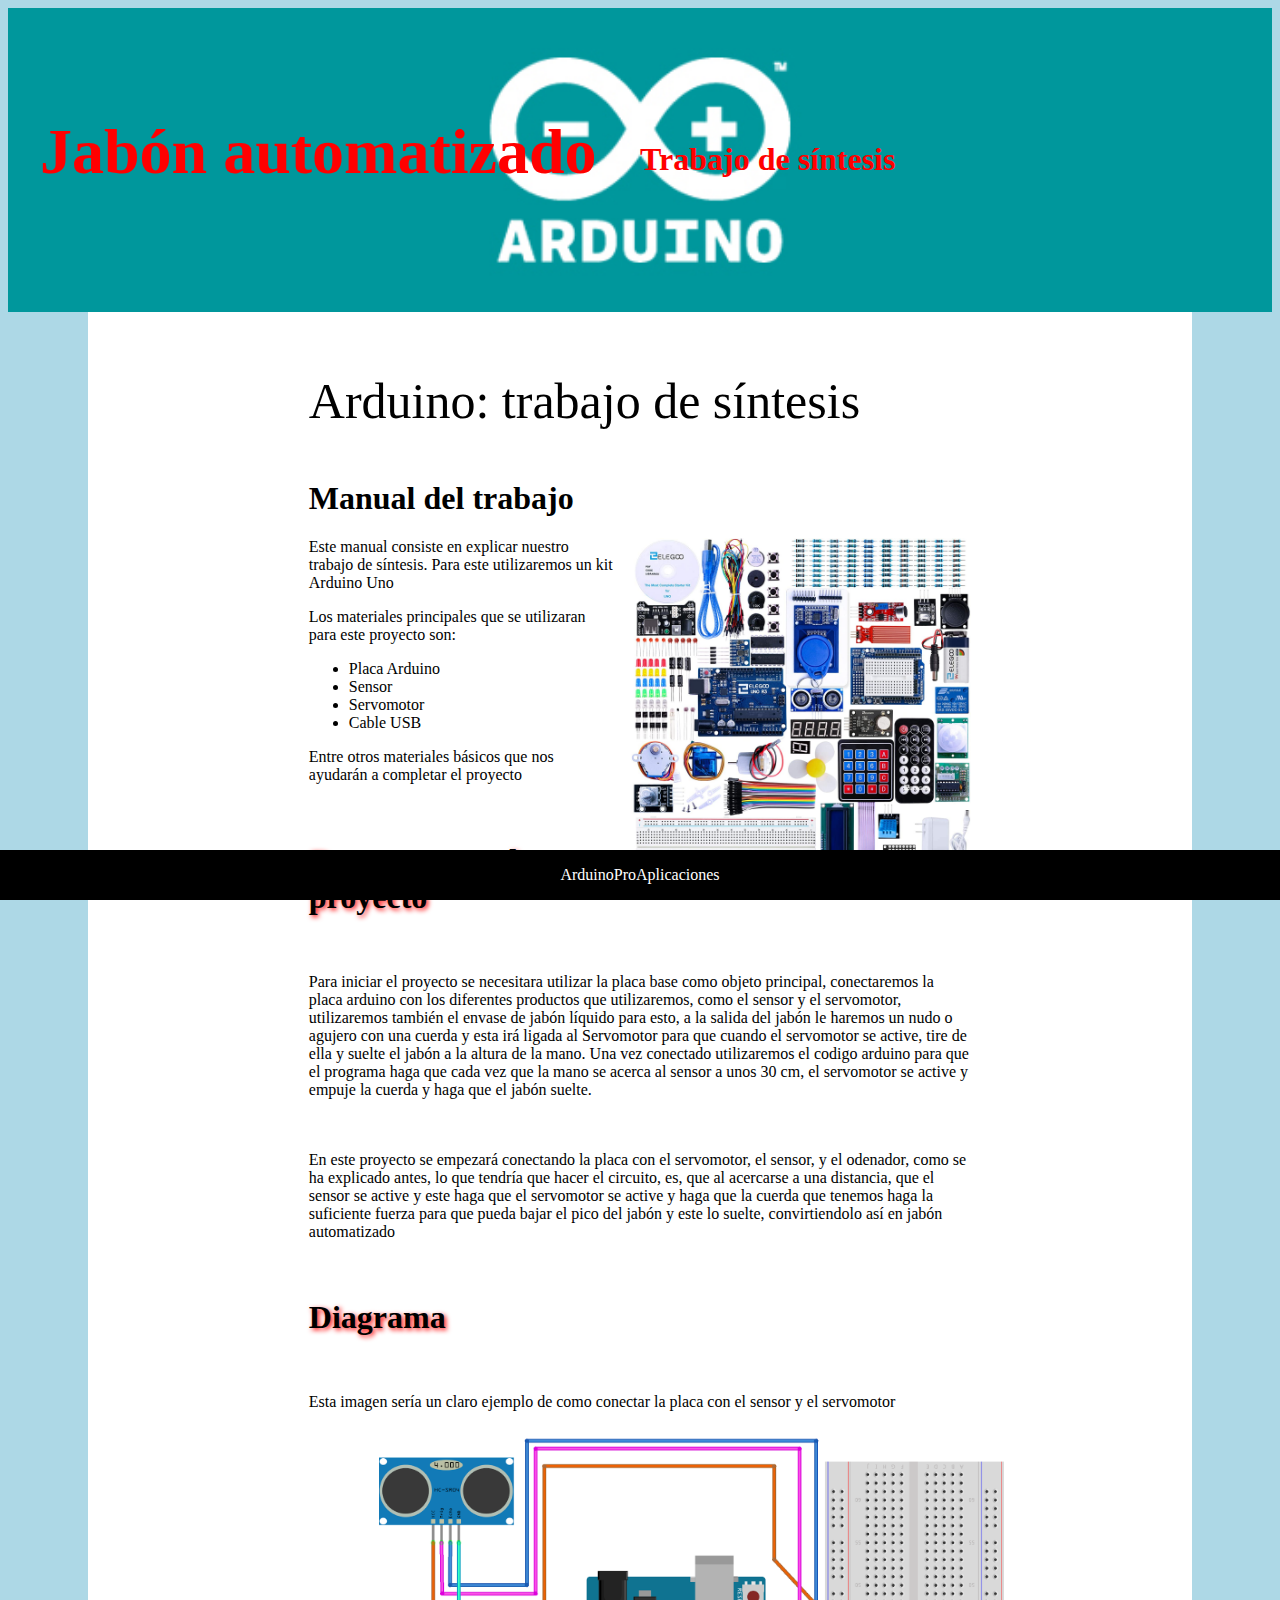
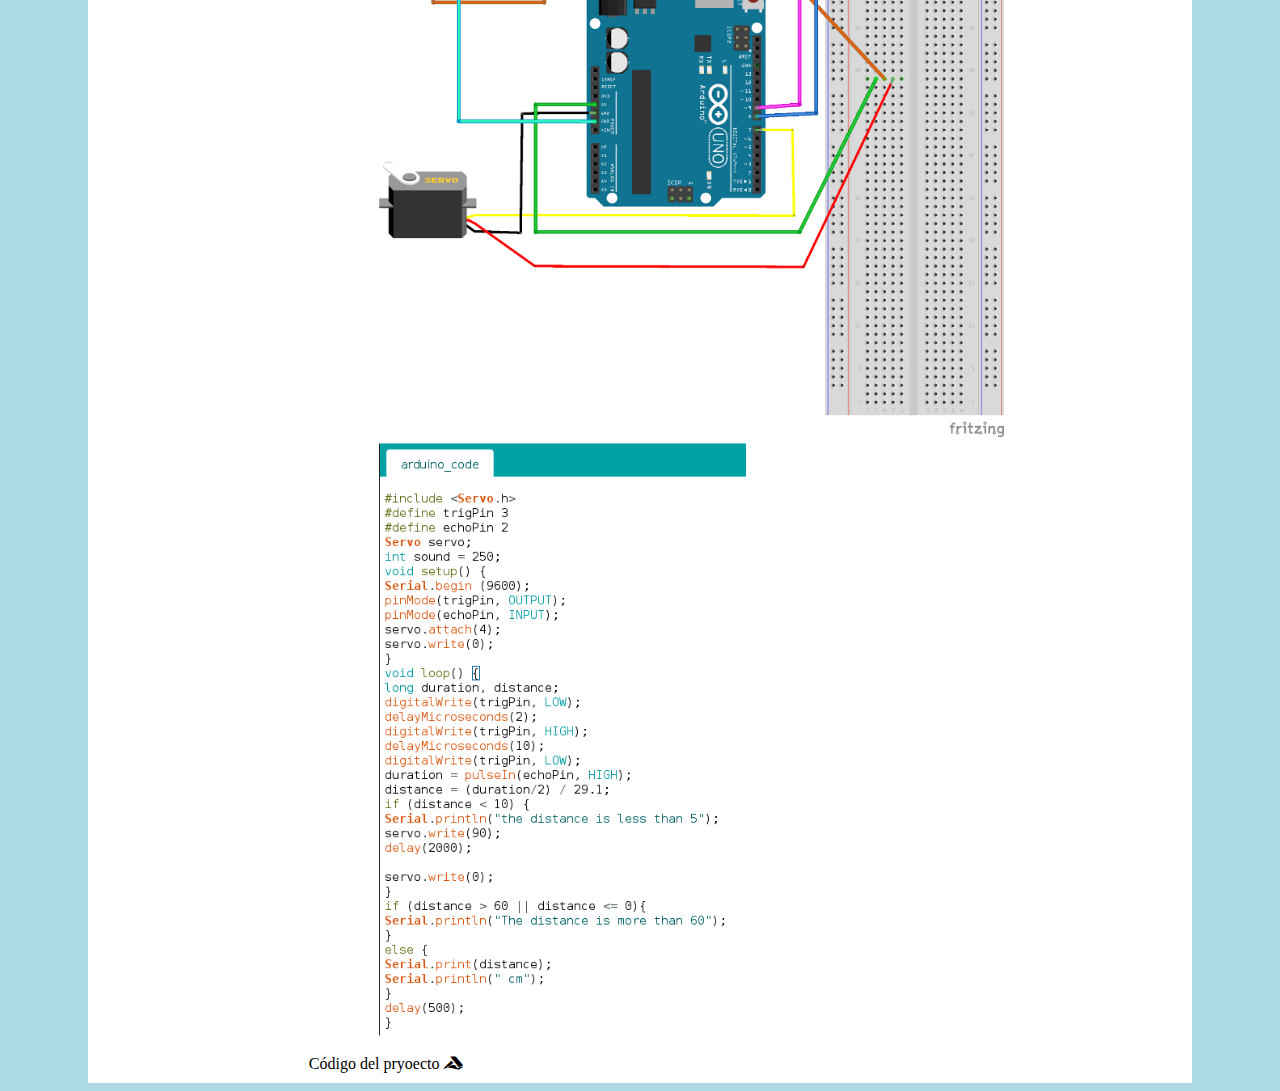
==== index.html @ 05083178 "Hola" ====
<!DOCTYPE html>
<!-- https://css-tricks.com/look-ma-no-media-queries-responsive-layouts-using-css-grid/ -->
<html>
  <head>
   <link rel="stylesheet" href="arduino.css">
   <link rel="stylesheet" href="https://cdnjs.cloudflare.com/ajax/libs/font-awesome/5.15.3/css/all.min.css">
   <link rel="preconnect" href="https://fonts.gstatic.com">
   <link href="https://fonts.googleapis.com/css2?family=Ubuntu&display=swap" rel="arduino.css">
  </head>
  <body>
    <section class="banner">
      <h1>Jabón automatizado</h1>
      <article>
        <h1>Trabajo de síntesis</h1>
      </article>
    </section>

    <section class= "inici">
    <section class="arduino">
      <p style="font-size:50px;"> Arduino: trabajo de síntesis </p>

      
        <h1> Manual del trabajo </h1>

        <section class="imgr">
        <img src= "img/seh.jpg" style="width:340px;height:340px;margin-left:15px;">
        </section>

        <p> Este manual consiste en explicar nuestro trabajo de síntesis. Para este utilizaremos un kit Arduino Uno </p>


        <p> Los materiales principales que se utilizaran para este proyecto son: </p>

        <ul>
          <li> Placa Arduino </li>
          <li> Sensor </li>
          <li> Servomotor </li>
          <li> Cable USB </li>
        </ul>
        <p> Entre otros materiales básicos que nos ayudarán a completar el proyecto </p>
    </section>

    <section class="h1">
      <h1> Proceso para el proyecto </h1>
    </section>

    <section class="text">
    <p> Para iniciar el proyecto se necesitara utilizar la placa base como objeto principal,
      conectaremos la placa arduino con los diferentes productos que utilizaremos, como el
      sensor y el servomotor, utilizaremos también el envase de jabón líquido para esto,
      a la salida del jabón le haremos un nudo o agujero con una cuerda y esta irá ligada al Servomotor
      para que cuando el servomotor se active, tire de ella y suelte el jabón a la altura de la mano.
      Una vez conectado utilizaremos el codigo arduino para que el programa haga que cada vez
      que la mano se acerca al sensor a unos 30 cm,  el servomotor se active y empuje la cuerda y
      haga que el jabón suelte. </p>
    </section>

    <section class="text">
    <p> En este proyecto se empezará conectando la placa con el servomotor, el sensor, y el odenador, como
    se ha explicado antes, lo que tendría que hacer el circuito, es, que al acercarse a una distancia, que
    el sensor se active y este haga que el servomotor se active y haga que la cuerda que tenemos haga la
    suficiente fuerza para que pueda bajar el pico del jabón y este lo suelte, convirtiendolo así en
    jabón automatizado</p>
  </section>


<section class="h1">
    <h1> Diagrama </h1>
  </section>

  <section class="text">
    <p> Esta imagen sería un claro ejemplo de como conectar la placa con el sensor y el servomotor </p>
  </section>

    <section class="img">
    <img src= "img/Diagrama.png" style="widht:50%;height:600px;margin-left:15px;">
  </section>




  <section class="img">
    <img src="img/codi.png" style="widht:50%;height:600px;margin-left:15px;">
  </section>

  <section class="text"
   <h1> Código del pryoecto </h1>

  <div class="footer">
  <p>ArduinoProAplicaciones</p>
</div>

    <i class="fab fa-accusoft"></i>
    <link rel="stylesheet" href="https://use.fontawesome.com/releases/v5.8.1/css/all.css" integrity="sha384-50oBUHEmvpQ+1lW4y57PTFmhCaXp0ML5d60M1M7uH2+nqUivzIebhndOJK28anvf" crossorigin="anonymous">
---- arduino.css ----
/* Styles for the fonst */
@import url('https://fonts.googleapis.com/css2?family=Ubuntu:ital@1&display=swap');


.banner {
  /* Photo by mnm.all on Unsplash */
  background: url('img/arduinobanner.png') center;
  background-size: cover;
  padding: 4rem 2rem;
  /* grid styles */
  display: grid;
  grid-template-columns: repeat(auto-fit, minmax(240px, 1fr));
  align-items: center;
}

.banner > * {
  color: red;
}

.banner > h1 {
  font-size: 4rem;
  padding-bottom: 1rem;
}

body {
  background-color: lightblue;
}

.p1 {
  font-family: "Lucida Console", "Courier New", monospace;
}

.arduino {
  margin: auto;
  width: 60%;
  padding: 10px;

}


.h1 {
  text-shadow: 2px 2px 5px red;
  margin: auto;
  width: 60%;
  padding: 10px;
}

.text {
  margin: auto;
  width: 60%;
  padding: 10px;
}

.inici {
  margin-left: 5rem;
  margin-right: 5rem;
  background-color: white;

}
.imgr {

    float: right;
}

.img {
  display: block;
  margin-left: auto;
  margin-right: auto;
  width: 50%;

}

.footer {
   position: fixed;
   left: 0;
   bottom: 0;
   width: 100%;
   background-color: black;
   color: white;
   text-align: center;
}
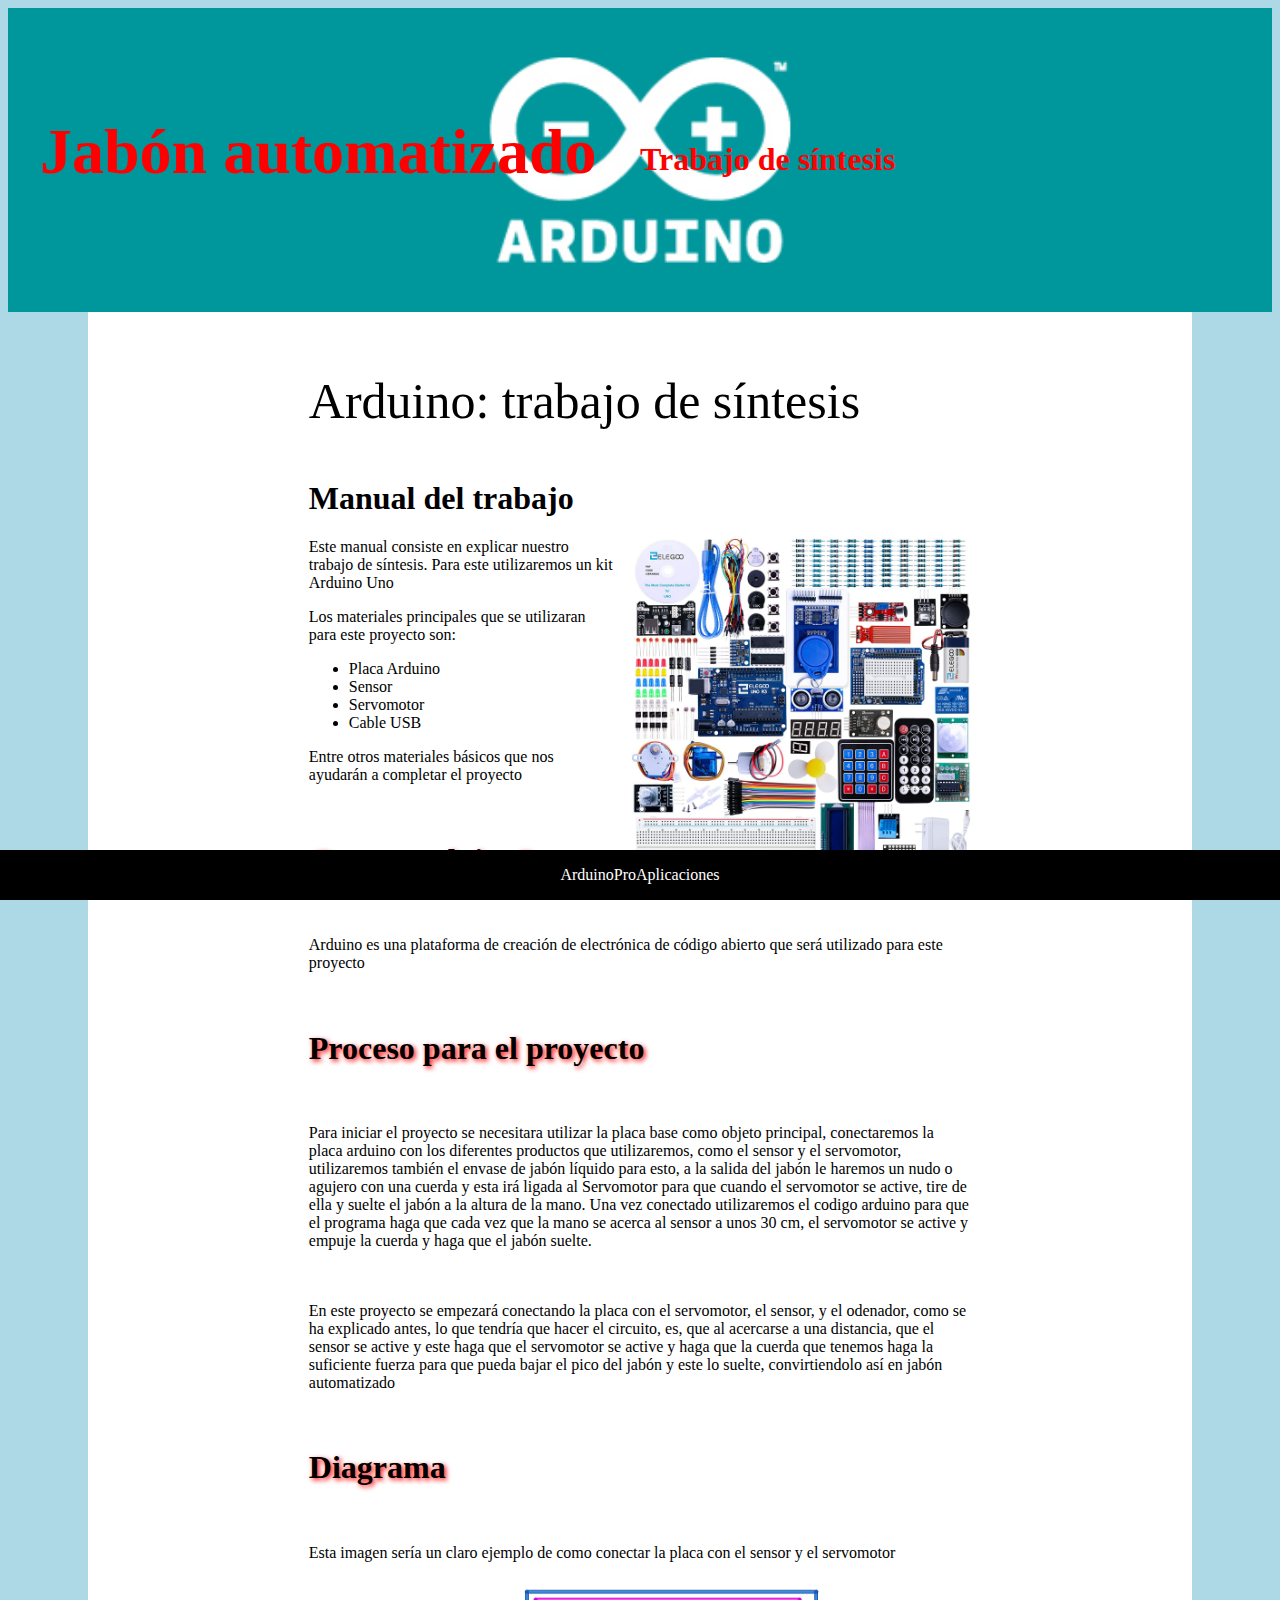
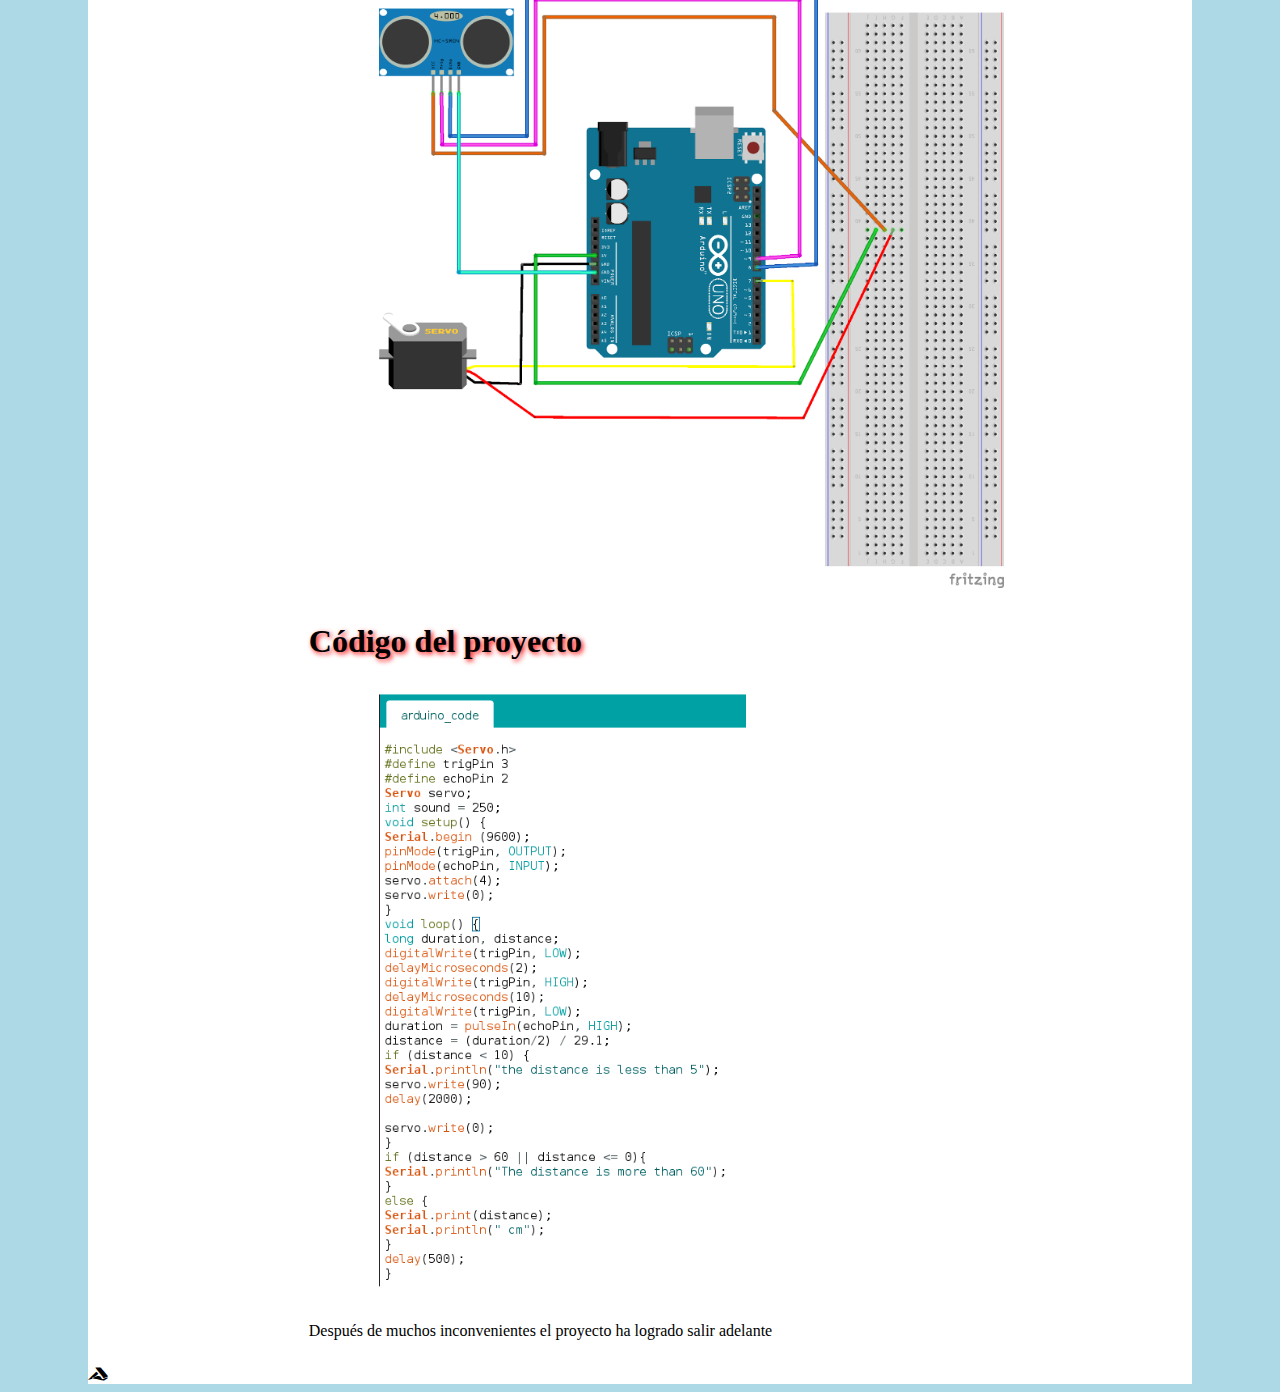
==== commit 8caa0d99: "Nuevo" ====
--- a/index.html
+++ b/index.html
@@ -19,7 +19,7 @@
     <section class="arduino">
       <p style="font-size:50px;"> Arduino: trabajo de síntesis </p>
 
-      
+
         <h1> Manual del trabajo </h1>
 
         <section class="imgr">
@@ -38,6 +38,15 @@
           <li> Cable USB </li>
         </ul>
         <p> Entre otros materiales básicos que nos ayudarán a completar el proyecto </p>
+    </section>
+
+    <section class="h1">
+      <h1> Que es arduino? </h1>
+    </section>
+
+    <section class="text">
+      <p> Arduino es una plataforma de creación de electrónica de código abierto que será utilizado
+      para este proyecto </p>
     </section>
 
     <section class="h1">
@@ -76,15 +85,19 @@
     <img src= "img/Diagrama.png" style="widht:50%;height:600px;margin-left:15px;">
   </section>
 
-
+<section class="h1">
+   <h1> Código del proyecto </h1>
+  </section>
 
 
   <section class="img">
     <img src="img/codi.png" style="widht:50%;height:600px;margin-left:15px;">
   </section>
 
-  <section class="text"
-   <h1> Código del pryoecto </h1>
+  <section class ="text">
+    <p> Después de muchos inconvenientes el proyecto ha logrado salir adelante </p>
+  </section>
+
 
   <div class="footer">
   <p>ArduinoProAplicaciones</p>
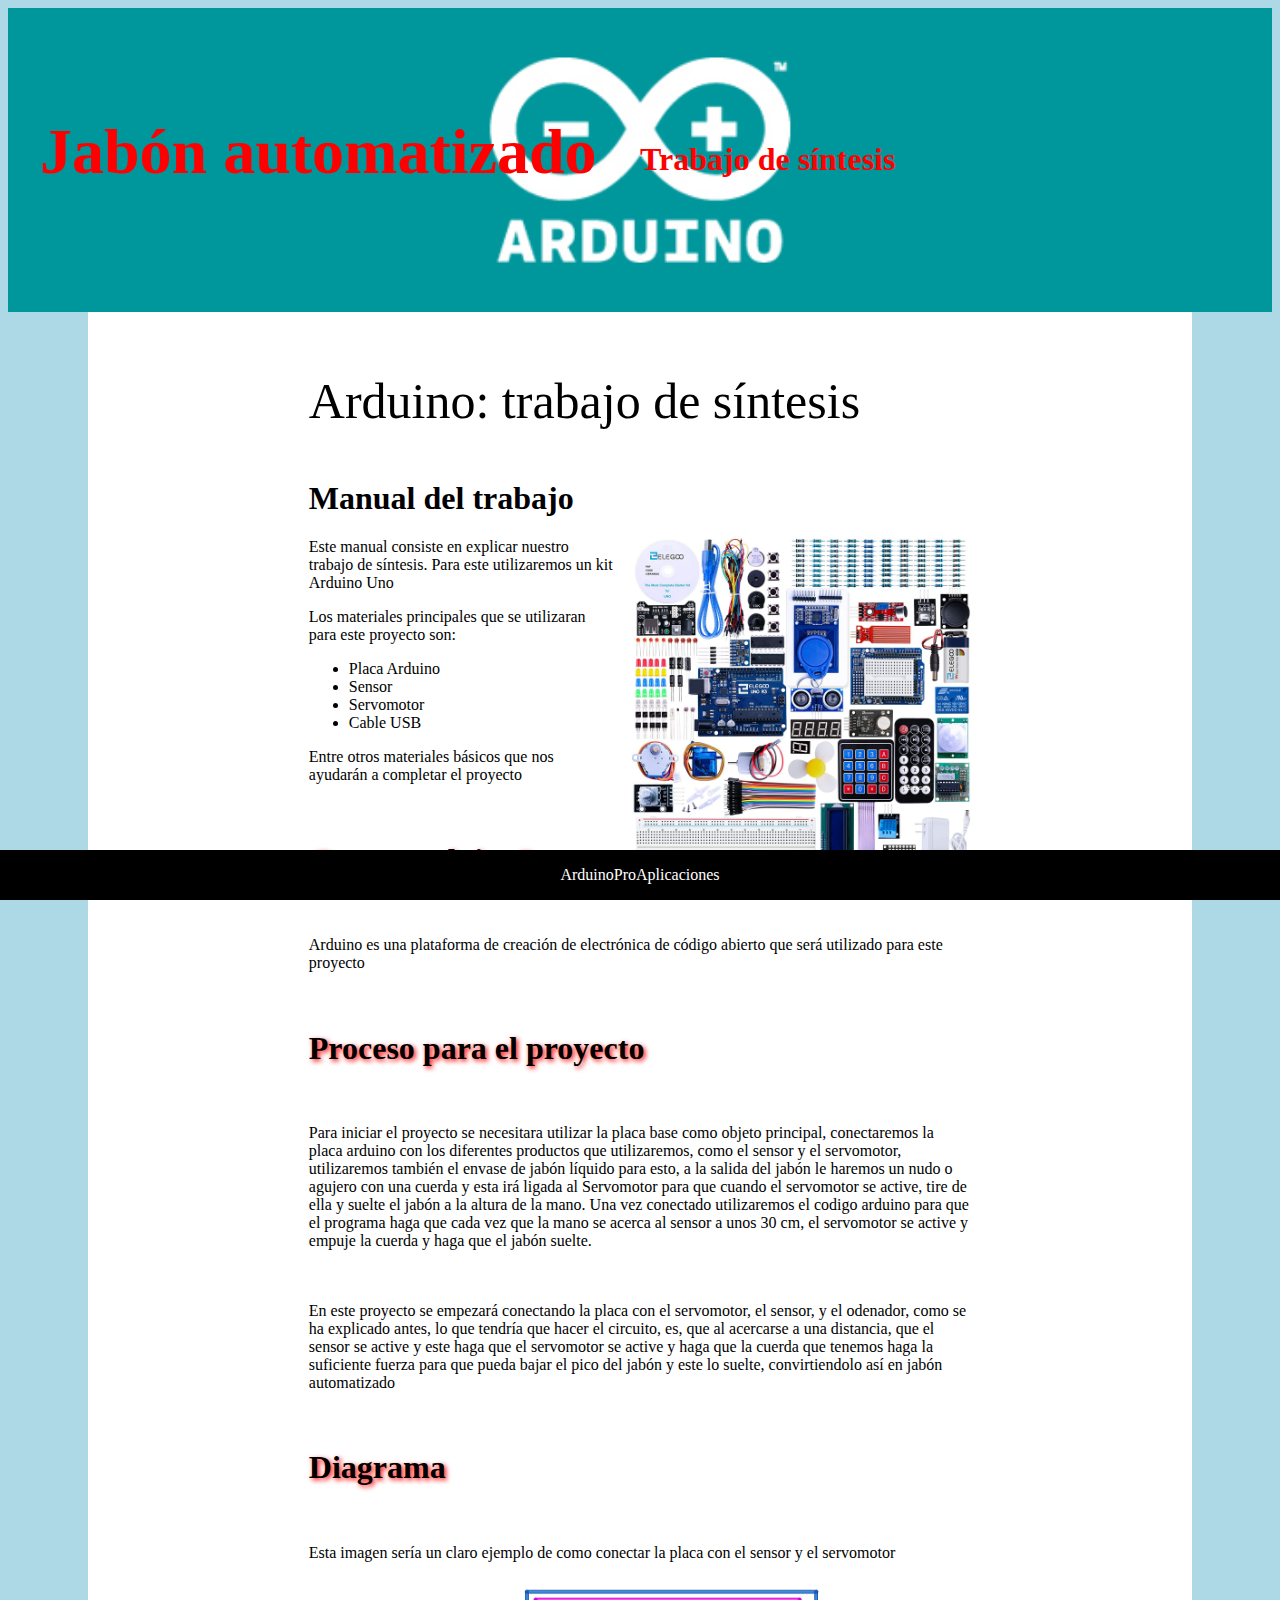
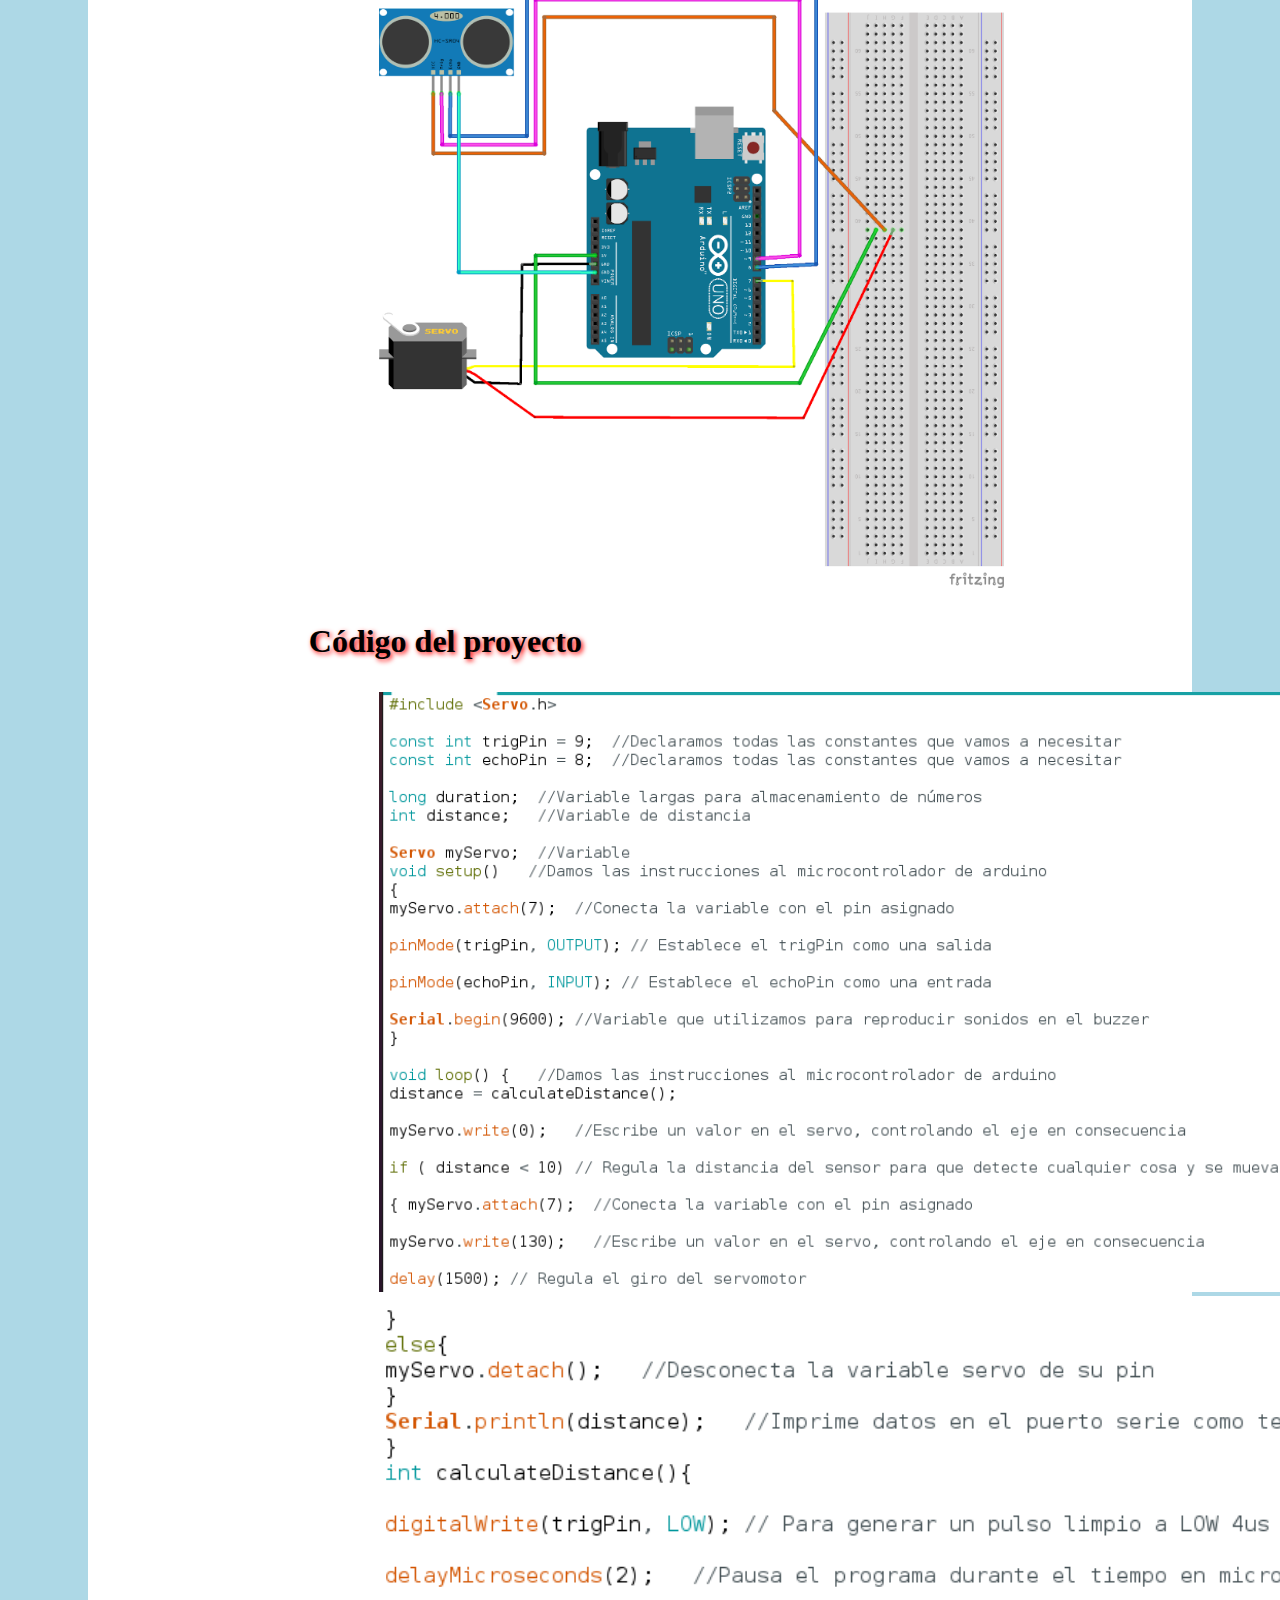
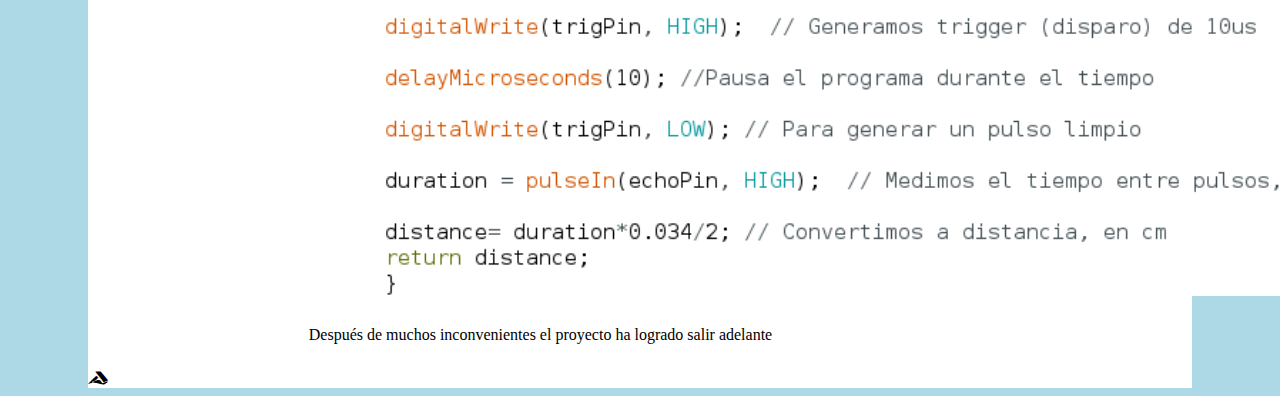
==== commit ab01db92: "foto del codigo actualizado" ====
--- a/index.html
+++ b/index.html
@@ -91,7 +91,11 @@
 
 
   <section class="img">
-    <img src="img/codi.png" style="widht:50%;height:600px;margin-left:15px;">
+    <img src="img/code.png" style="widht:50%;height:600px;margin-left:15px;">
+  </section>
+
+  <section class="img">
+    <img src="img/code2.png" style="widht:50%;height:600px;margin-left:15px;">
   </section>
 
   <section class ="text">
